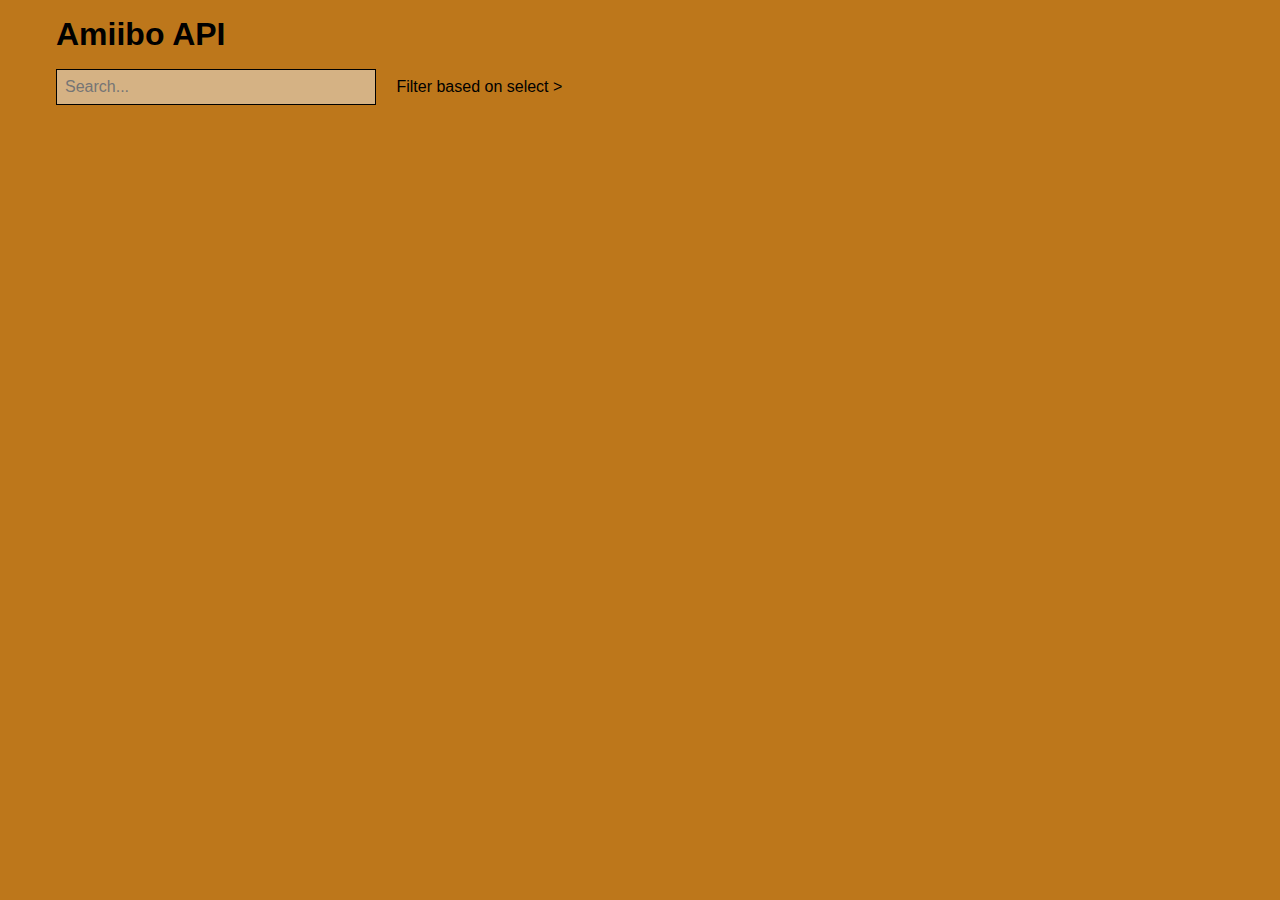
==== search.html @ c8422197 "fuck ooff" ====
<!DOCTYPE html>
<html lang="en">
<head>
    <meta charset="UTF-8">
    <meta http-equiv="X-UA-Compatible" content="IE=edge">
    <meta name="viewport" content="width=device-width, initial-scale=1.0">
    <link rel="stylesheet" href="./style/style.css">
    <script src="./js/search.js" defer></script>
    <title>Amiibo API - Search</title>
</head>
<body>
    <h1>Amiibo API</h1>
    <input type="search" placeholder="Search...">
    <a href="./index.html">Filter based on select ></a>
    <div class="output"></div>
</body>
</html>
---- style/style.css ----
* {
    box-sizing: border-box;
    padding: 0;
    margin: 0;
}

body {
    font-family: 'Open Sans', 'Helvetica Neue', sans-serif;
    background-color: rgb(189, 119, 27);
    max-width: 1200px;
    margin: 0 auto;
}

h1 {
    margin: 1rem;
    font-size: 2rem;
}

a {
    text-decoration: none;
    color: black;
}

select,
input[type=search] {
    padding: .5rem;
    background: rgba(238, 238, 238, .5);
    border: 1px solid black;
    font-size: 1rem;
    width: 200px;
    cursor: pointer;
    margin: 0 1rem;
}

input[type=search] {
    cursor: auto;
    width: 20rem;
}

.output {
    display: flex;
    flex-wrap: wrap;
}

.amiibo_card {
    border: 1px solid black;
    width: 200px;
    padding: 1rem;
    margin: 1rem;
    text-align: center;
    background: rgba(238, 238, 238, .5);
    border-radius: 5px;
    box-shadow: 2px 5px 5px black;
}

img {
    width: 120px;
}
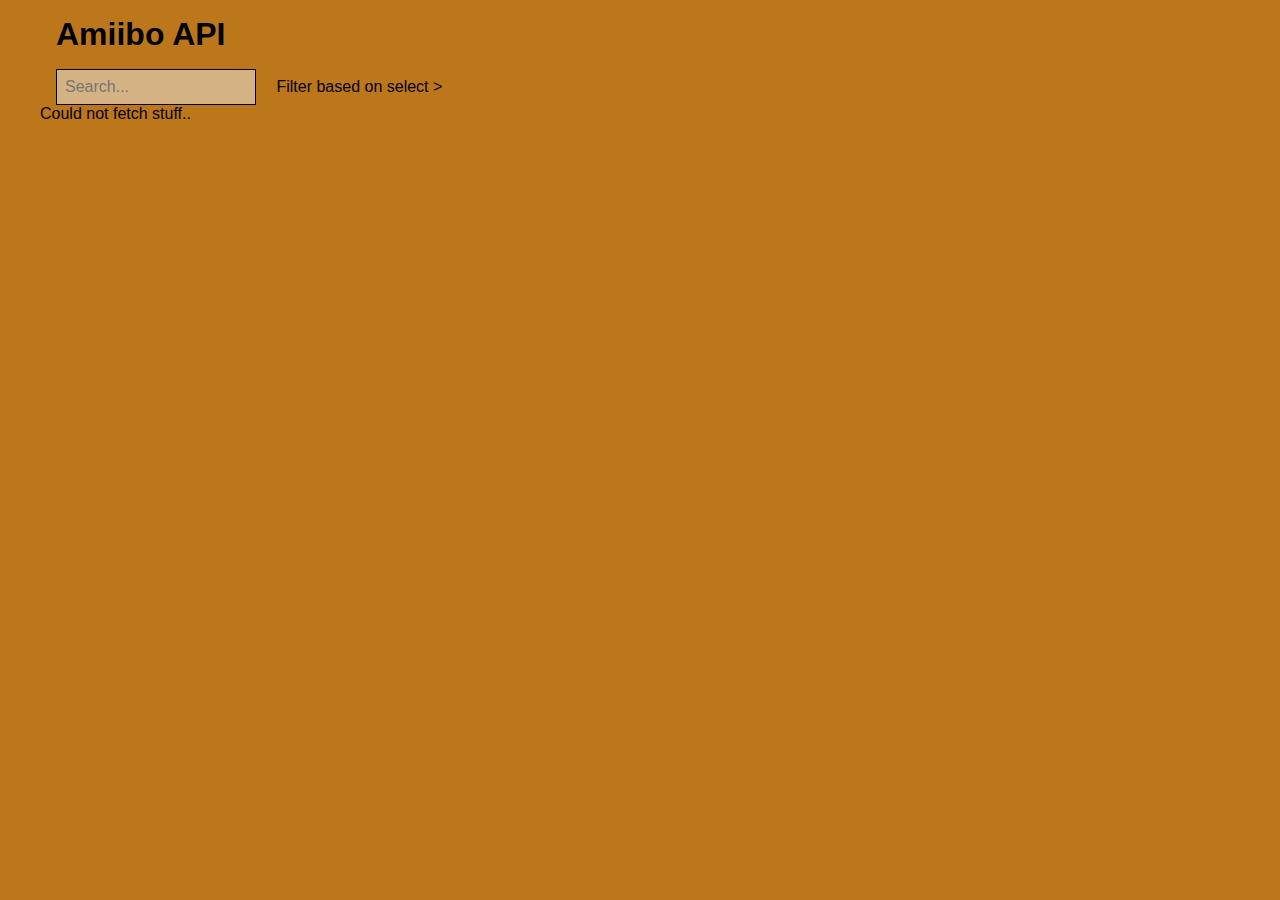
==== commit 25c02c0a: "Magic" ====
--- a/search.html
+++ b/search.html
@@ -5,12 +5,12 @@
     <meta http-equiv="X-UA-Compatible" content="IE=edge">
     <meta name="viewport" content="width=device-width, initial-scale=1.0">
     <link rel="stylesheet" href="./style/style.css">
-    <script src="./js/search.js" defer></script>
+    <script src="./js/search.js" type="module" defer></script>
     <title>Amiibo API - Search</title>
 </head>
 <body>
     <h1>Amiibo API</h1>
-    <input type="search" placeholder="Search...">
+    <input id="input" placeholder="Search...">
     <a href="./index.html">Filter based on select ></a>
     <div class="output"></div>
 </body>
--- a/style/style.css
+++ b/style/style.css
@@ -22,7 +22,7 @@
 }
 
 select,
-input[type=search] {
+#input {
     padding: .5rem;
     background: rgba(238, 238, 238, .5);
     border: 1px solid black;
@@ -32,9 +32,8 @@
     margin: 0 1rem;
 }
 
-input[type=search] {
+#input {
     cursor: auto;
-    width: 20rem;
 }
 
 .output {
